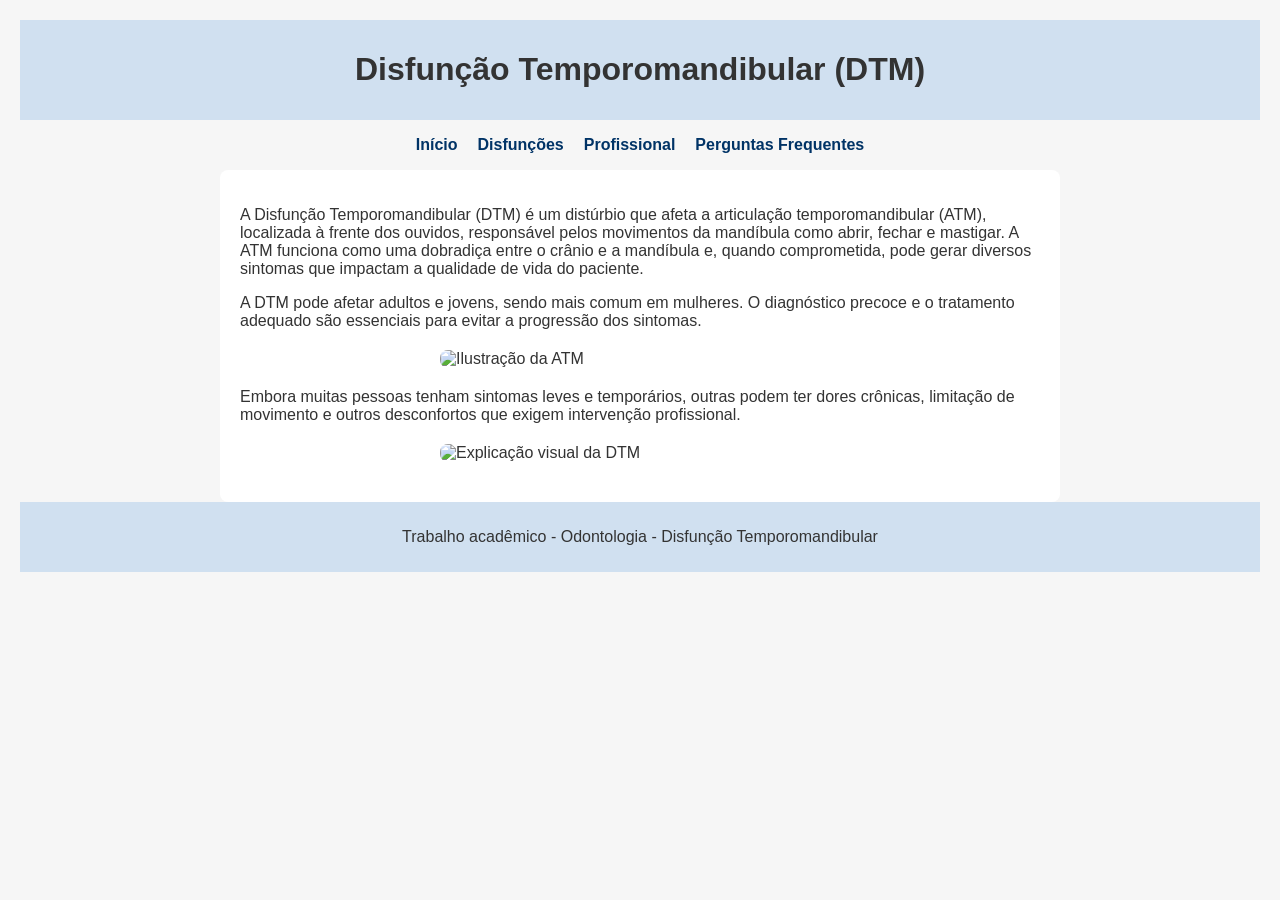
==== index.html @ 4a0f3f23 "Add files via upload" ====
<!DOCTYPE html>
<html lang="pt-br">
<head>
    <meta charset="UTF-8">
    <title>Disfunção Temporomandibular</title>
    <link rel="stylesheet" href="style.css">
</head>
<body>
<header><h1>Disfunção Temporomandibular (DTM)</h1></header>

<nav>
    <ul>
        <li><a href="index.html">Início</a></li>
        <li><a href="disfuncoes.html">Disfunções</a></li>
        <li><a href="profissional.html">Profissional</a></li>
        <li><a href="faq.html">Perguntas Frequentes</a></li>
    </ul>
</nav>

<main>
    <p>A Disfunção Temporomandibular (DTM) é um distúrbio que afeta a articulação temporomandibular (ATM), localizada à frente dos ouvidos, responsável pelos movimentos da mandíbula como abrir, fechar e mastigar. A ATM funciona como uma dobradiça entre o crânio e a mandíbula e, quando comprometida, pode gerar diversos sintomas que impactam a qualidade de vida do paciente.</p>
    <p>A DTM pode afetar adultos e jovens, sendo mais comum em mulheres. O diagnóstico precoce e o tratamento adequado são essenciais para evitar a progressão dos sintomas.</p>
    <img src="imagens/atm_ilustracao.jpg" alt="Ilustração da ATM" width="400">
    <p>Embora muitas pessoas tenham sintomas leves e temporários, outras podem ter dores crônicas, limitação de movimento e outros desconfortos que exigem intervenção profissional.</p>
    <img src="imagens/dtm_explicacao.jpg" alt="Explicação visual da DTM" width="400">
</main>

<footer>
    <p>Trabalho acadêmico - Odontologia - Disfunção Temporomandibular</p>
</footer>

</body>
</html>
---- style.css ----
body {
    font-family: Arial, sans-serif;
    margin: 20px;
    background-color: #f6f6f6;
    color: #333;
}
header, footer {
    background-color: #d0e0f0;
    padding: 10px;
    text-align: center;
}
nav ul {
    list-style-type: none;
    padding: 0;
    display: flex;
    gap: 20px;
    justify-content: center;
}
nav a {
    text-decoration: none;
    color: #003366;
    font-weight: bold;
}
main {
    max-width: 800px;
    margin: auto;
    background-color: #fff;
    padding: 20px;
    border-radius: 8px;
}
img {
    display: block;
    margin: 20px auto;
    border-radius: 8px;
}
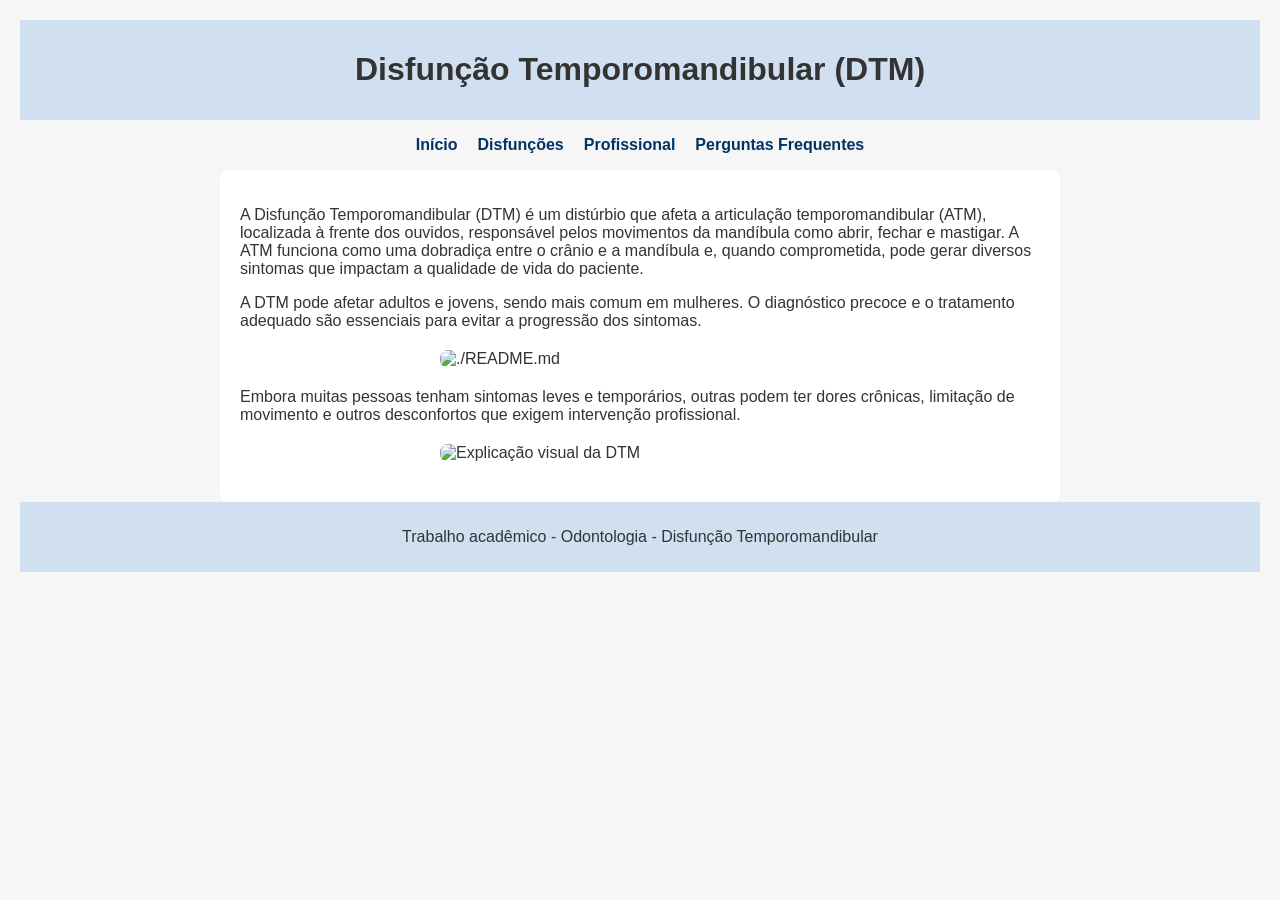
==== commit 0ccdd336: "Update index.html" ====
--- a/index.html
+++ b/index.html
@@ -21,7 +21,7 @@
 <main>
     <p>A Disfunção Temporomandibular (DTM) é um distúrbio que afeta a articulação temporomandibular (ATM), localizada à frente dos ouvidos, responsável pelos movimentos da mandíbula como abrir, fechar e mastigar. A ATM funciona como uma dobradiça entre o crânio e a mandíbula e, quando comprometida, pode gerar diversos sintomas que impactam a qualidade de vida do paciente.</p>
     <p>A DTM pode afetar adultos e jovens, sendo mais comum em mulheres. O diagnóstico precoce e o tratamento adequado são essenciais para evitar a progressão dos sintomas.</p>
-    <img src="imagens/atm_ilustracao.jpg" alt="Ilustração da ATM" width="400">
+    <img src="./README.md" alt="./README.md" width="400">
     <p>Embora muitas pessoas tenham sintomas leves e temporários, outras podem ter dores crônicas, limitação de movimento e outros desconfortos que exigem intervenção profissional.</p>
     <img src="imagens/dtm_explicacao.jpg" alt="Explicação visual da DTM" width="400">
 </main>
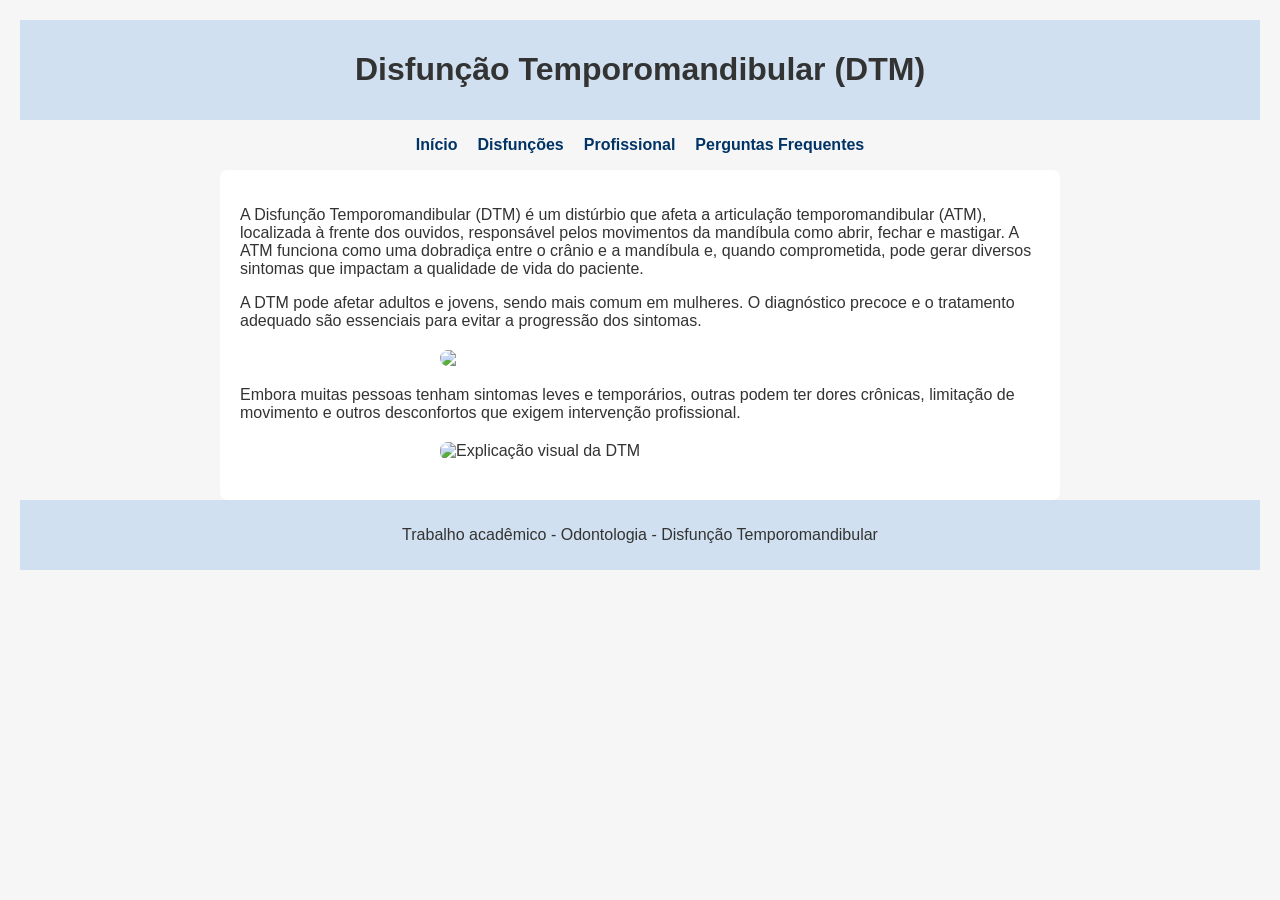
==== commit a076d6b6: "Update index.html" ====
--- a/index.html
+++ b/index.html
@@ -21,7 +21,7 @@
 <main>
     <p>A Disfunção Temporomandibular (DTM) é um distúrbio que afeta a articulação temporomandibular (ATM), localizada à frente dos ouvidos, responsável pelos movimentos da mandíbula como abrir, fechar e mastigar. A ATM funciona como uma dobradiça entre o crânio e a mandíbula e, quando comprometida, pode gerar diversos sintomas que impactam a qualidade de vida do paciente.</p>
     <p>A DTM pode afetar adultos e jovens, sendo mais comum em mulheres. O diagnóstico precoce e o tratamento adequado são essenciais para evitar a progressão dos sintomas.</p>
-    <img src="./README.md" alt="./README.md" width="400">
+    <img src="README.md"./README.md" width="400">
     <p>Embora muitas pessoas tenham sintomas leves e temporários, outras podem ter dores crônicas, limitação de movimento e outros desconfortos que exigem intervenção profissional.</p>
     <img src="imagens/dtm_explicacao.jpg" alt="Explicação visual da DTM" width="400">
 </main>
